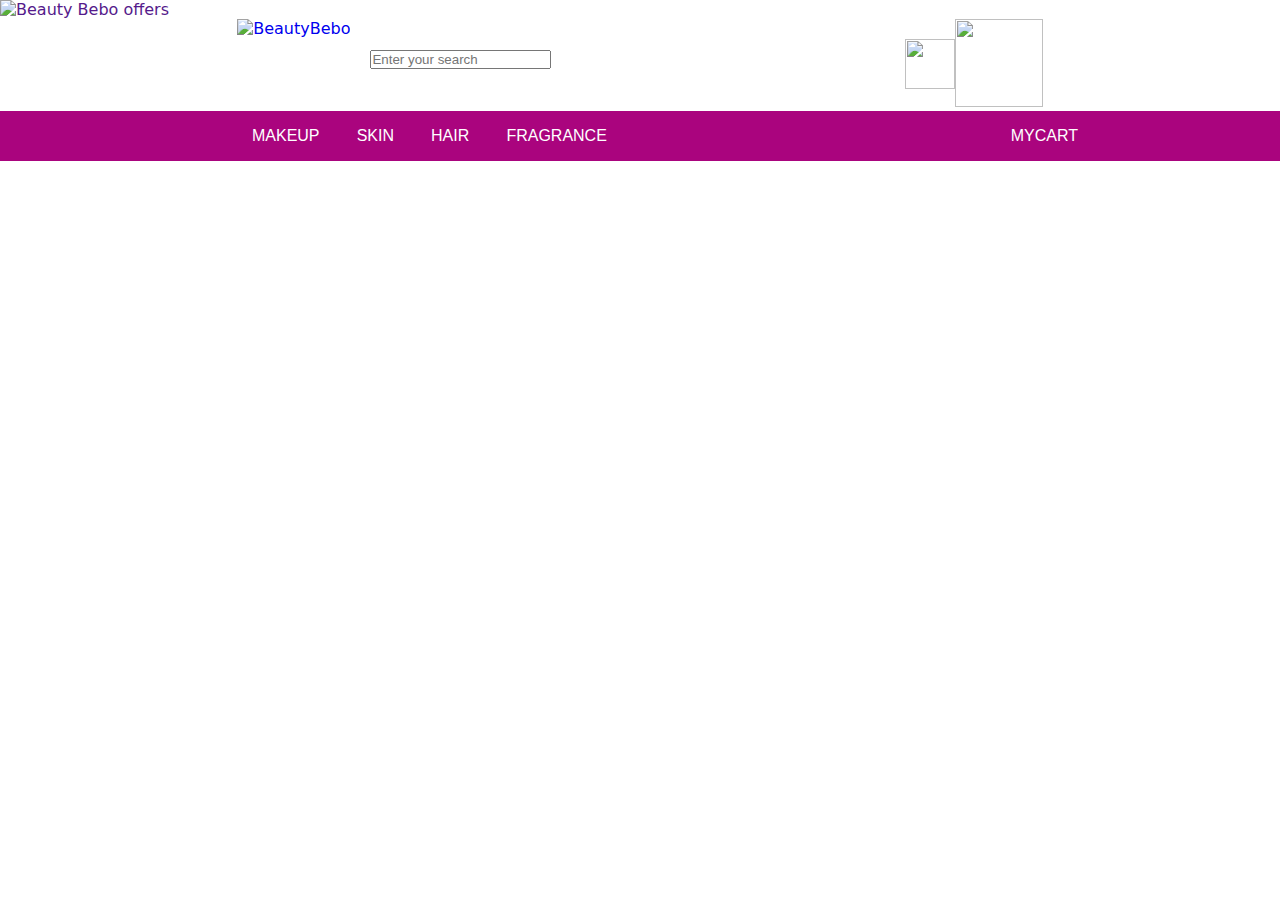
==== index.html @ ea34db91 "day2" ====
<!DOCTYPE html>
<html lang="en">
<head>
    <meta charset="UTF-8">
    <meta http-equiv="X-UA-Compatible" content="IE=edge">
    <meta name="viewport" content="width=device-width, initial-scale=1.0">
    <title>Document</title>
    <style>
        *{
    padding:0px;
    margin:0px;
    text-decoration: none;
    list-style: none;
}
body{
    font-family:system-ui, -apple-system, BlinkMacSystemFont, 'Segoe UI', Roboto, Oxygen, Ubuntu, Cantarell, 'Open Sans', 'Helvetica Neue', sans-serif;
}
#header-tops_ad{
    display: inline-block;
    position: relative;
    display: flex;
}
#nav-mid{
    display:flex;
    margin:auto;
    justify-content: space-around;
}
.mid-left{
    display: flex;
    justify-content: space-around;
}
.mid-right{
    display: flex;
}
.search_box{
    margin-left: 20px;
    margin-top:30px;
    width:60px;
    height: 30px;
}
.header-whishlist img{
    height: 50px;
    width:50px;
    margin-top: 20px;
}
.login-Unactive img{
    height: 88px;
    width:88px;
}
#nav-bottom{
    display: flex;
    justify-content: space-around;
    margin: auto;
    background-color: #aa047e;
}
.left-tag{
    padding-left: 50px;
}
.dropbtn {
    background-color: #aa047e;
    color: white;
    padding: 16px;
    font-size: 16px;
    border: none;
  }
  
  .dropdown {
    position: relative;
    display: inline-block;
  }
  
  .dropdown-content {
    display: none;
    position: absolute;
    background-color: #f1f1f1;
    min-width: 160px;
    box-shadow: 0px 8px 16px 0px rgba(0,0,0,0.2);
    z-index: 1;
  }
  
  .dropdown-content a {
    color: black;
    padding: 12px 16px;
    text-decoration: none;
    display: block;
  }
  
  .dropdown-content a:hover {background-color: #ddd;}
  
  .dropdown:hover .dropdown-content {display: block;}
  
  .dropdown:hover .dropbtn {background-color: #3e8e41;}
        
    </style>
</head>
<body>
<div>
    <div id="header-tops_ad">
        <a href="" style="display:block">
            <img class="desktop_ad"src="	https://www.beautybebo.com/pub/media/ads/ad-desktop.jpg"alt="Beauty Bebo offers"/>
            <img class="mobile_ad"src="	https://www.beautybebo.com/pub/media/ads/ad-mobile.jpg"alt="Beauty Bebo offer" style="display:none;"/>
        </a>
        <a href="https://play.google.com/store/apps/details?id=com.cosmatic.beauty.beautybebo" style="display:block" class="download_app_link" id="app_doenload_link" style="display: block;">
        <img src="	https://www.beautybebo.com/pub/media/bb-app.png" alt=""/></a>
    </div>
    <div id="nav-mid">
        <div class="mid-left">
                <div class="logo">
                <a class="logo" href="https://www.beautybebo.com/" title="BeautyBebo">
                    <img src="https://www.beautybebo.com/pub/media/logo/default/beautybebo_1.png" alt="BeautyBebo" width="300" height="64"></a>
                </div>
                <div class="search_box">
                <input id="serach_text" type="text" placeholder="Enter your search" width="160" height="60">
                <div id="action"><i class="bi bi-search"></i></div>
                </div>
        </div>

        <div class="mid-right">
            <div class="header-whishlist">
                    <a class="navbar-brand" href="#">
                        <img src="https://cdn.iconscout.com/icon/premium/png-256-thumb/add-favorite-1803634-1530848.png" alt=""/>
                    </a>
            </div>
            <div class="login-Unactive">
                <a class="navbar-brand" href="#">
                        <img src="https://png.pngtree.com/png-vector/20191110/ourmid/pngtree-avatar-icon-profile-icon-member-login-vector-isolated-png-image_1978396.jpg" alt="" width="30" height="24">
                </a>
            </div>
        </div>
    </div>
    <div id="nav-bottom">
        <div class="left-tag">
            <div class="dropdown">
                <button class="dropbtn">MAKEUP</button>
                <div class="dropdown-content">
                    <a href="#">Link 1</a>
                    <a href="#">Link 2</a>
                    <a href="#">Link 3</a>
                </div>
            </div>
            <div class="dropdown">
                <button class="dropbtn">SKIN</button>
                <div class="dropdown-content">
                    <a href="#">Link 1</a>
                    <a href="#">Link 2</a>
                    <a href="#">Link 3</a>
                </div>
            </div>
            <div class="dropdown">
                <button class="dropbtn">HAIR</button>
                <div class="dropdown-content">
                    <a href="#">Link 1</a>
                    <a href="#">Link 2</a>
                    <a href="#">Link 3</a>
                </div>
            </div>
            <div class="dropdown">
                <button class="dropbtn">FRAGRANCE</button>
                <div class="dropdown-content">
                    <a href="#">Link 1</a>
                    <a href="#">Link 2</a>
                    <a href="#">Link 3</a>
                </div>
            </div>
        </div>
        <div class="dropdown">
            <button class="dropbtn">MYCART</button>
            <div class="dropdown-content">
                <a href="#">Link 1</a>
                <a href="#">Link 2</a>
                <a href="#">Link 3</a>
            </div>
        </div>
    </div>
    
</div>
</body>
</html>
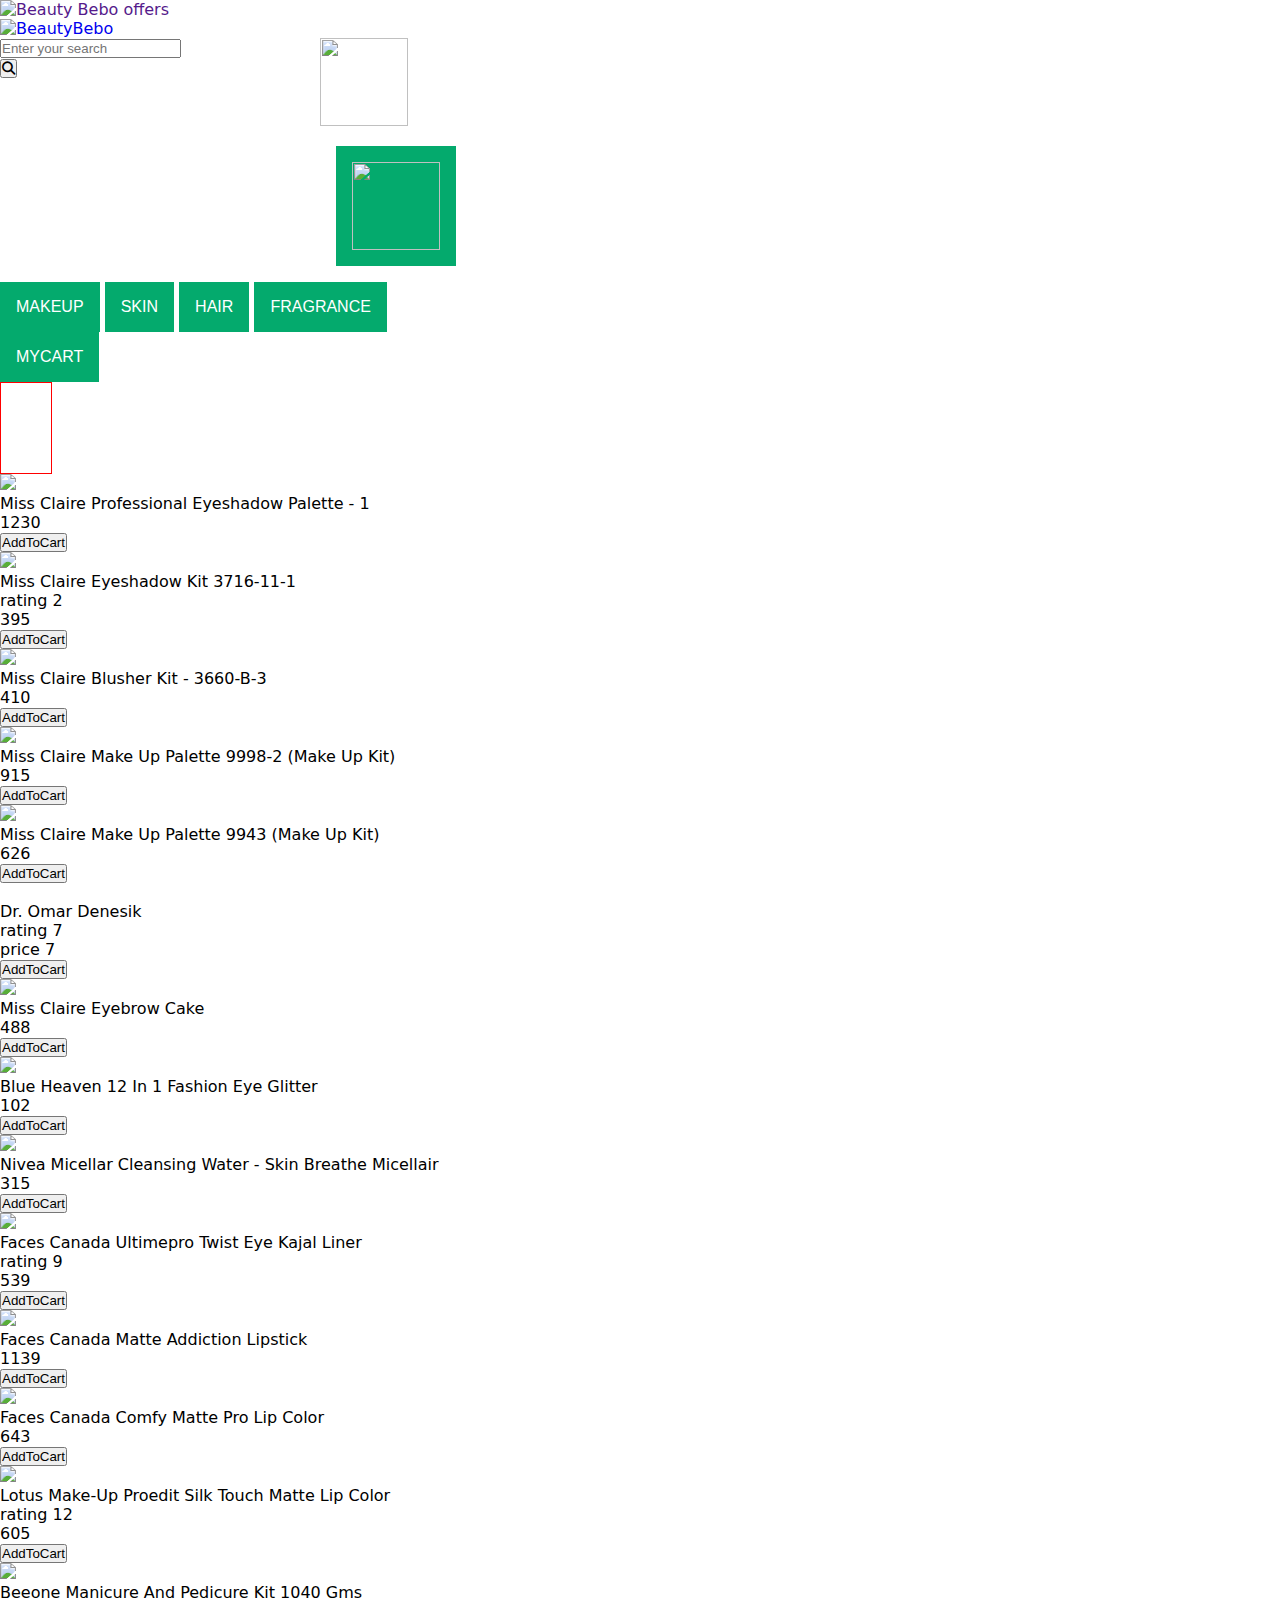
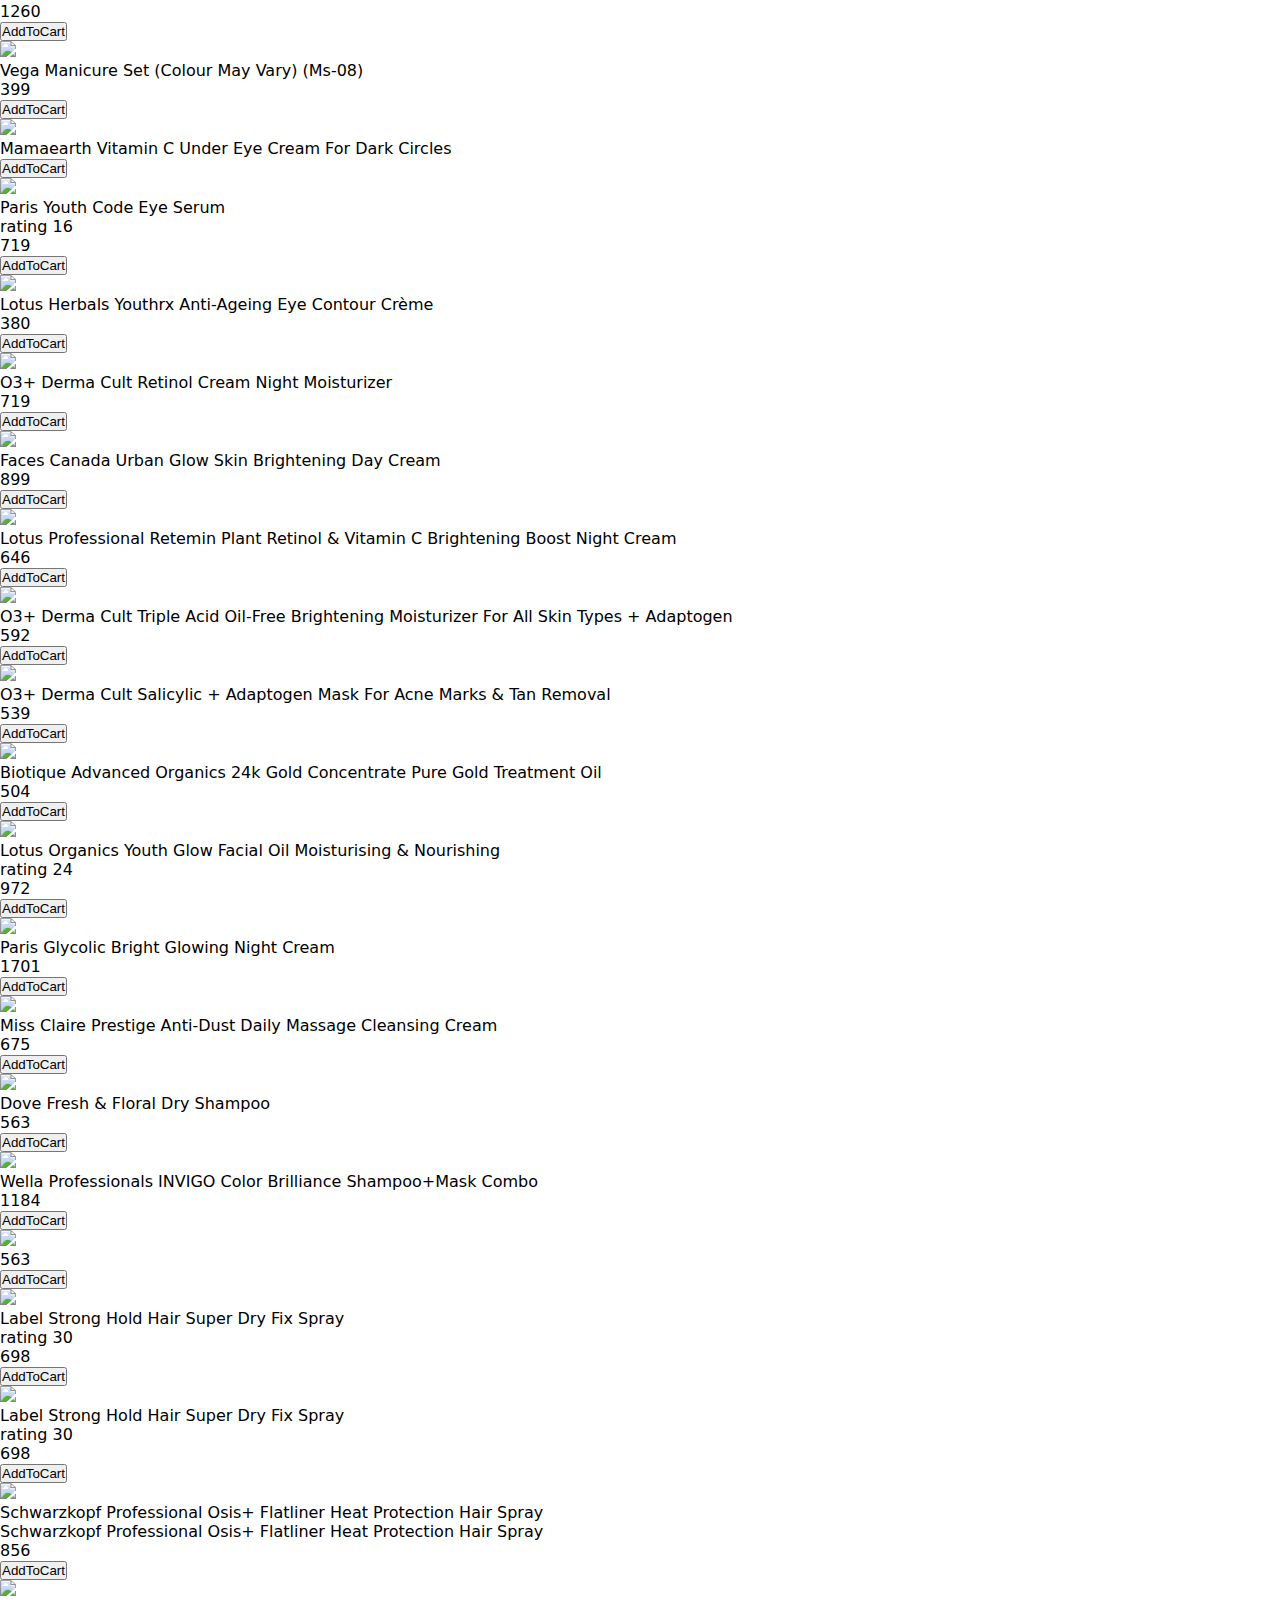
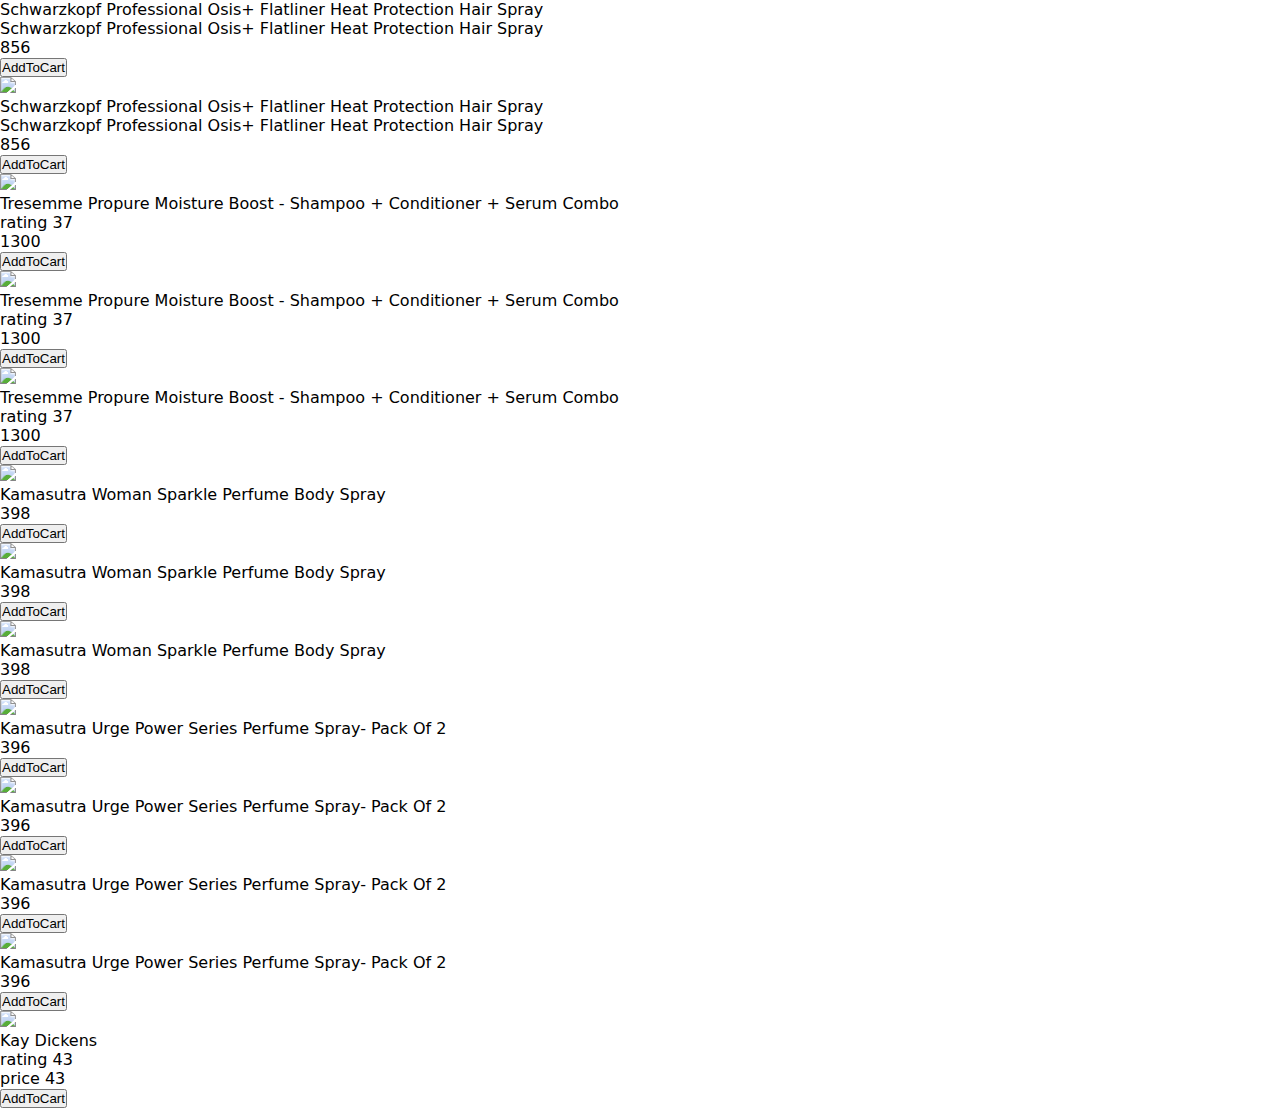
==== commit 589c7265: "login page" ====
--- a/index.html
+++ b/index.html
@@ -5,93 +5,9 @@
     <meta http-equiv="X-UA-Compatible" content="IE=edge">
     <meta name="viewport" content="width=device-width, initial-scale=1.0">
     <title>Document</title>
-    <style>
-        *{
-    padding:0px;
-    margin:0px;
-    text-decoration: none;
-    list-style: none;
-}
-body{
-    font-family:system-ui, -apple-system, BlinkMacSystemFont, 'Segoe UI', Roboto, Oxygen, Ubuntu, Cantarell, 'Open Sans', 'Helvetica Neue', sans-serif;
-}
-#header-tops_ad{
-    display: inline-block;
-    position: relative;
-    display: flex;
-}
-#nav-mid{
-    display:flex;
-    margin:auto;
-    justify-content: space-around;
-}
-.mid-left{
-    display: flex;
-    justify-content: space-around;
-}
-.mid-right{
-    display: flex;
-}
-.search_box{
-    margin-left: 20px;
-    margin-top:30px;
-    width:60px;
-    height: 30px;
-}
-.header-whishlist img{
-    height: 50px;
-    width:50px;
-    margin-top: 20px;
-}
-.login-Unactive img{
-    height: 88px;
-    width:88px;
-}
-#nav-bottom{
-    display: flex;
-    justify-content: space-around;
-    margin: auto;
-    background-color: #aa047e;
-}
-.left-tag{
-    padding-left: 50px;
-}
-.dropbtn {
-    background-color: #aa047e;
-    color: white;
-    padding: 16px;
-    font-size: 16px;
-    border: none;
-  }
-  
-  .dropdown {
-    position: relative;
-    display: inline-block;
-  }
-  
-  .dropdown-content {
-    display: none;
-    position: absolute;
-    background-color: #f1f1f1;
-    min-width: 160px;
-    box-shadow: 0px 8px 16px 0px rgba(0,0,0,0.2);
-    z-index: 1;
-  }
-  
-  .dropdown-content a {
-    color: black;
-    padding: 12px 16px;
-    text-decoration: none;
-    display: block;
-  }
-  
-  .dropdown-content a:hover {background-color: #ddd;}
-  
-  .dropdown:hover .dropdown-content {display: block;}
-  
-  .dropdown:hover .dropbtn {background-color: #3e8e41;}
-        
-    </style>
+    <link rel="stylesheet" href="https://cdnjs.cloudflare.com/ajax/libs/font-awesome/6.2.1/css/all.min.css">
+    <link rel="stylesheet" href="style.css">
+    
 </head>
 <body>
 <div>
@@ -100,8 +16,7 @@
             <img class="desktop_ad"src="	https://www.beautybebo.com/pub/media/ads/ad-desktop.jpg"alt="Beauty Bebo offers"/>
             <img class="mobile_ad"src="	https://www.beautybebo.com/pub/media/ads/ad-mobile.jpg"alt="Beauty Bebo offer" style="display:none;"/>
         </a>
-        <a href="https://play.google.com/store/apps/details?id=com.cosmatic.beauty.beautybebo" style="display:block" class="download_app_link" id="app_doenload_link" style="display: block;">
-        <img src="	https://www.beautybebo.com/pub/media/bb-app.png" alt=""/></a>
+        
     </div>
     <div id="nav-mid">
         <div class="mid-left">
@@ -111,27 +26,34 @@
                 </div>
                 <div class="search_box">
                 <input id="serach_text" type="text" placeholder="Enter your search" width="160" height="60">
-                <div id="action"><i class="bi bi-search"></i></div>
+                <div > <button  type="submit"><i id="action" class="fa fa-search"></i></button></i></div>
                 </div>
         </div>
 
         <div class="mid-right">
+            <a href="https://play.google.com/store/apps/details?id=com.cosmatic.beauty.beautybebo" style="display:block" class="download_app_link" id="app_doenload_link" style="display: block;">
+                <img src="	https://www.beautybebo.com/pub/media/bb-app.png" alt=""/></a>
             <div class="header-whishlist">
                     <a class="navbar-brand" href="#">
                         <img src="https://cdn.iconscout.com/icon/premium/png-256-thumb/add-favorite-1803634-1530848.png" alt=""/>
                     </a>
             </div>
             <div class="login-Unactive">
-                <a class="navbar-brand" href="#">
-                        <img src="https://png.pngtree.com/png-vector/20191110/ourmid/pngtree-avatar-icon-profile-icon-member-login-vector-isolated-png-image_1978396.jpg" alt="" width="30" height="24">
-                </a>
+                        <div class="dropdown" >
+                            <button class="dropbtn" style="background-color:white;"><img class="dropbtn" src="https://png.pngtree.com/png-vector/20191110/ourmid/pngtree-avatar-icon-profile-icon-member-login-vector-isolated-png-image_1978396.jpg" alt="" width="30" height="24"></button>
+                            <div class="dropdown-content">
+                                <a href="login.html">Login</a>
+                                <a href="signin.html">Rsister</a>
+                                
+                            </div>
+                        </div>
             </div>
         </div>
     </div>
     <div id="nav-bottom">
         <div class="left-tag">
             <div class="dropdown">
-                <button class="dropbtn">MAKEUP</button>
+                <button class="dropbtn">MAKEUP <i class="arrow down"></i></p></button>
                 <div class="dropdown-content">
                     <a href="#">Link 1</a>
                     <a href="#">Link 2</a>
@@ -172,7 +94,15 @@
             </div>
         </div>
     </div>
+    <div id="home">
+            <div class="home-right">
+            <img src="https://www.beautybebo.com/pub/media/ads/home-slider/Slider_banner_1-min.jpg"alt=""/>
+        </div>
+    </div>
+    <div id="product-container"></div>
+
     
 </div>
 </body>
+<script src="index.js"></script>
 </html>--- a/style.css
+++ b/style.css
@@ -0,0 +1,100 @@
+*{
+    padding:0px;
+    margin:0px;
+    text-decoration: none;
+    list-style: none;
+}
+body{
+    font-family:system-ui, -apple-system, BlinkMacSystemFont, 'Segoe UI', Roboto, Oxygen, Ubuntu, Cantarell, 'Open Sans', 'Helvetica Neue', sans-serif;
+}
+#header-tops_ad{
+    display: inline-block;
+    position: relative;
+    display: flex;
+}
+#nav-mid{
+    display:grid;
+    grid-template-columns: repeat(4,1fr);
+    margin:auto;
+}
+#nav-bottom ul{
+    float:right;
+    margin-right:40px;
+}
+#nav-bottom li{
+    display: inline-block;
+    margin:0 8px;
+    line-height: 80px;
+}
+#nav-bottom a{
+    color:rgb(162, 31, 31);
+    font-size:18px;
+    text-transform: uppercase;
+    padding:1px solid transparent;
+    border-radius:3px;
+}
+
+.header-whishlist img{
+    height: 88px;
+    width:88px;
+}
+.login-Unactive img{
+    height: 88px;
+    width:88px;
+}
+.dropdown{
+position: relative;
+
+}
+.dropdown-menu{
+    display: block;
+    position: absolute;
+    left:0,
+    top: calc(100% +.25rem)
+}
+.dropdown > .a:focus + .dropdown-menu{
+    opacity: 1;
+    transition: opacity 150ms ease-in-out;
+}
+.dropbtn {
+    background-color: #04AA6D;
+    color: white;
+    padding: 16px;
+    font-size: 16px;
+    border: none;
+  }
+  
+  .dropdown {
+    position: relative;
+    display: inline-block;
+  }
+  
+  .dropdown-content {
+    display: none;
+    position: absolute;
+    background-color: #f1f1f1;
+    min-width: 160px;
+    box-shadow: 0px 8px 16px 0px rgba(0,0,0,0.2);
+    z-index: 1;
+  }
+  
+  .dropdown-content a {
+    color: black;
+    padding: 12px 16px;
+    text-decoration: none;
+    display: block;
+  }
+  
+  .dropdown-content a:hover {background-color: #ddd;}
+  
+  .dropdown:hover .dropdown-content {display: block;}
+  
+  .dropdown:hover .dropbtn {background-color: #3e8e41;}
+  .hii{
+    color: red;
+  }
+  #home{
+    height:90px;
+    width:50px;
+    border:1px solid red
+  }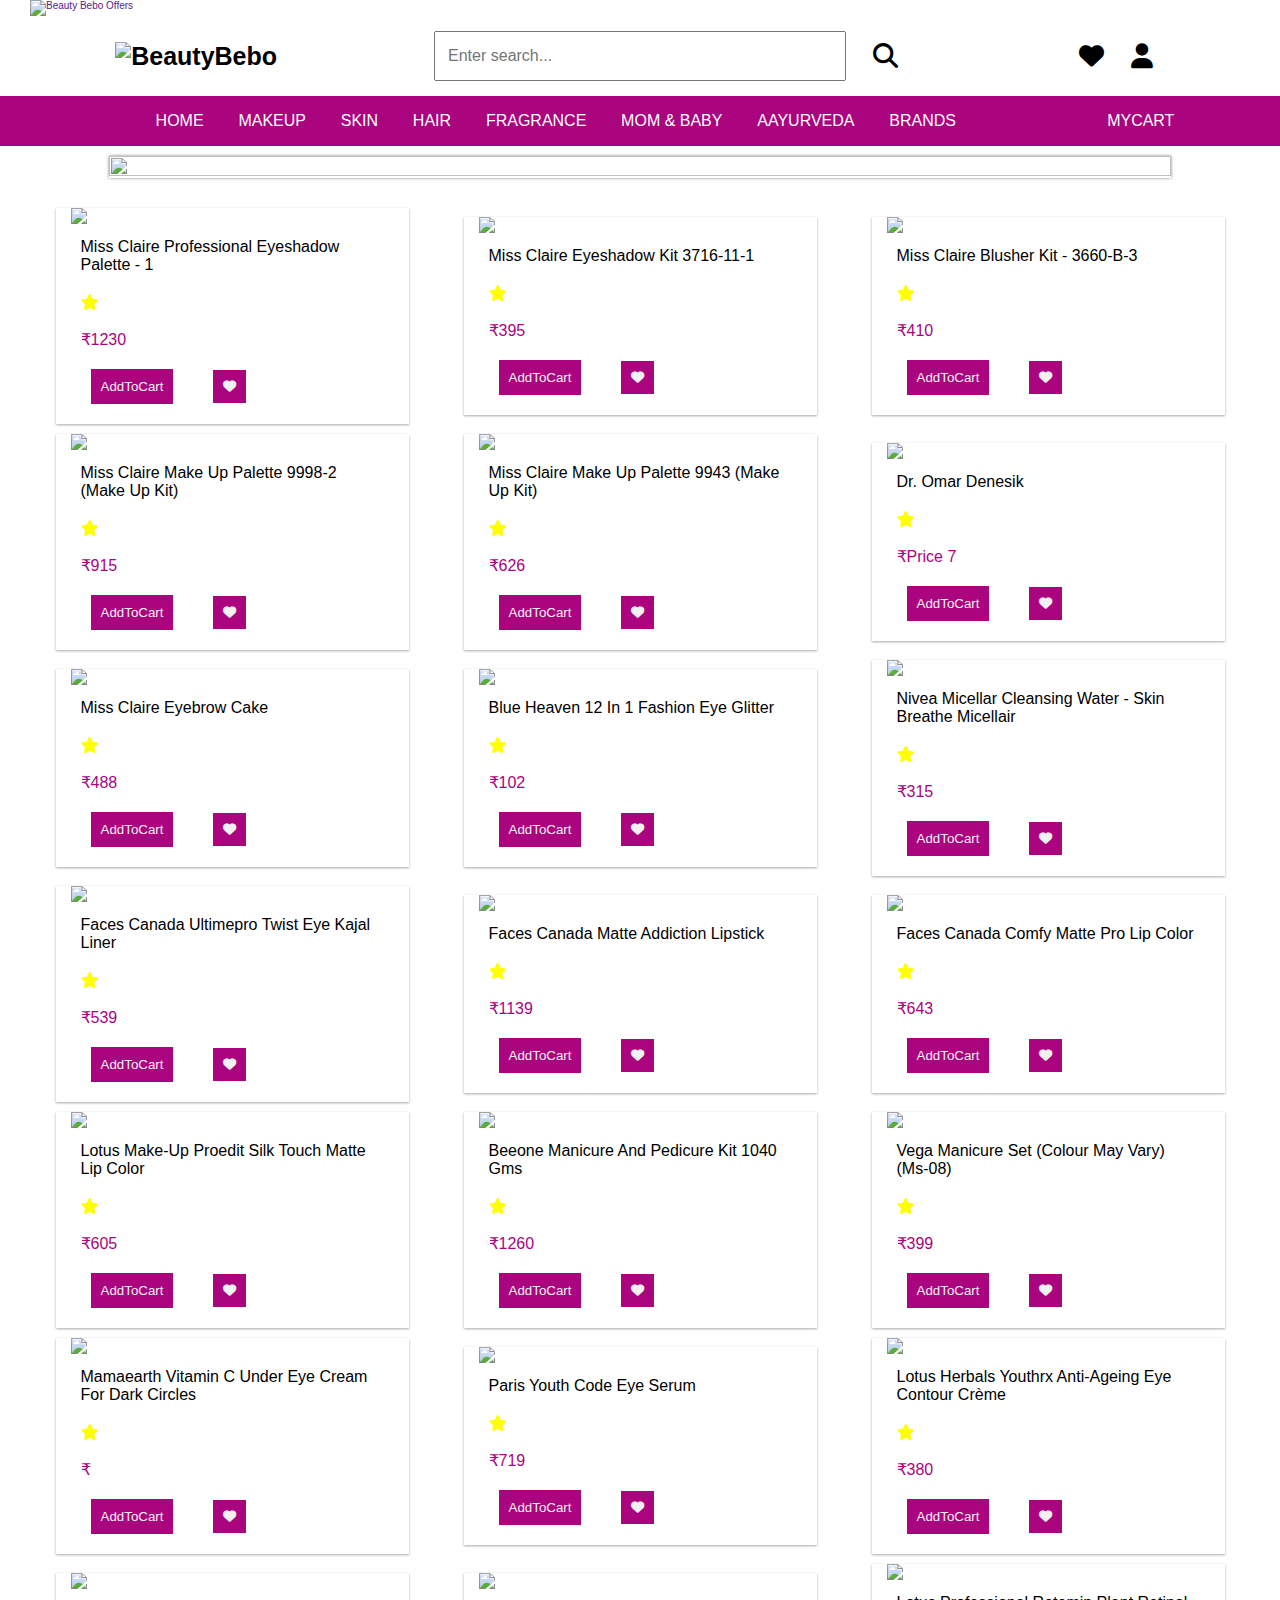
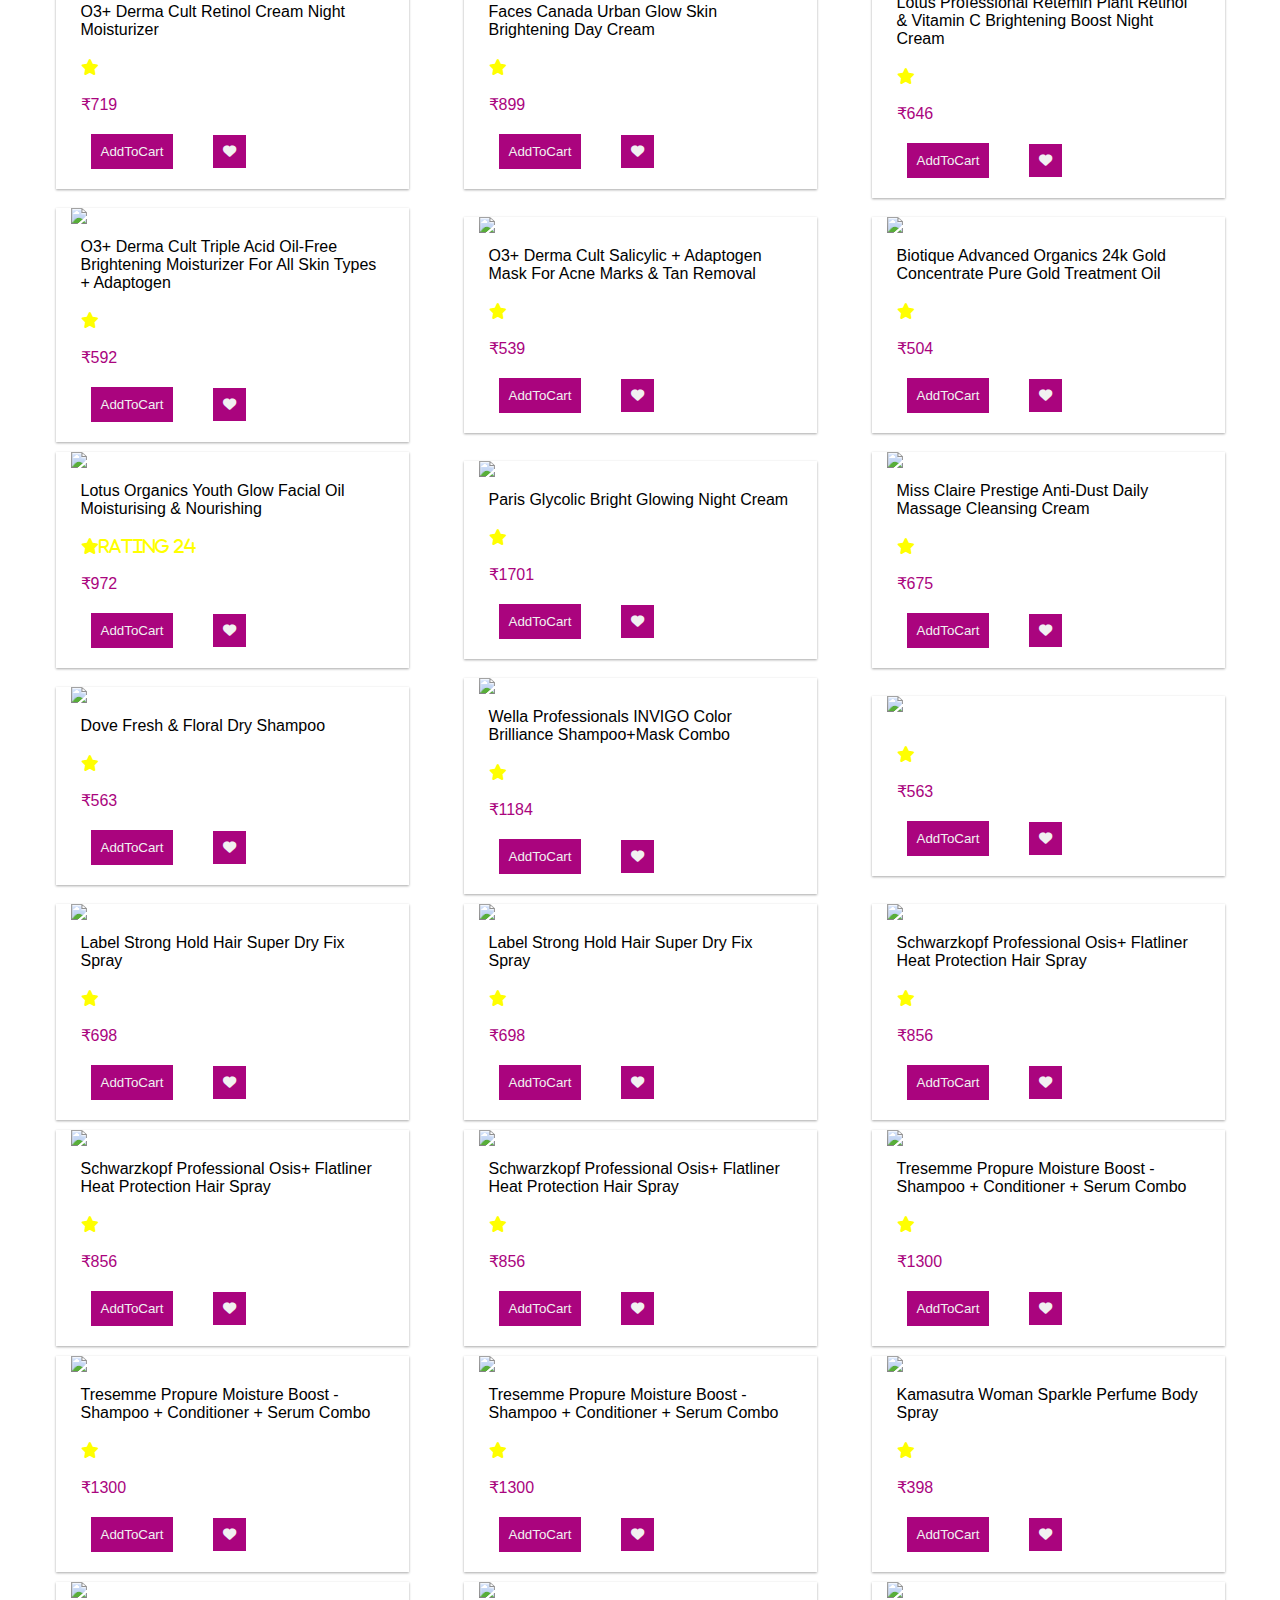
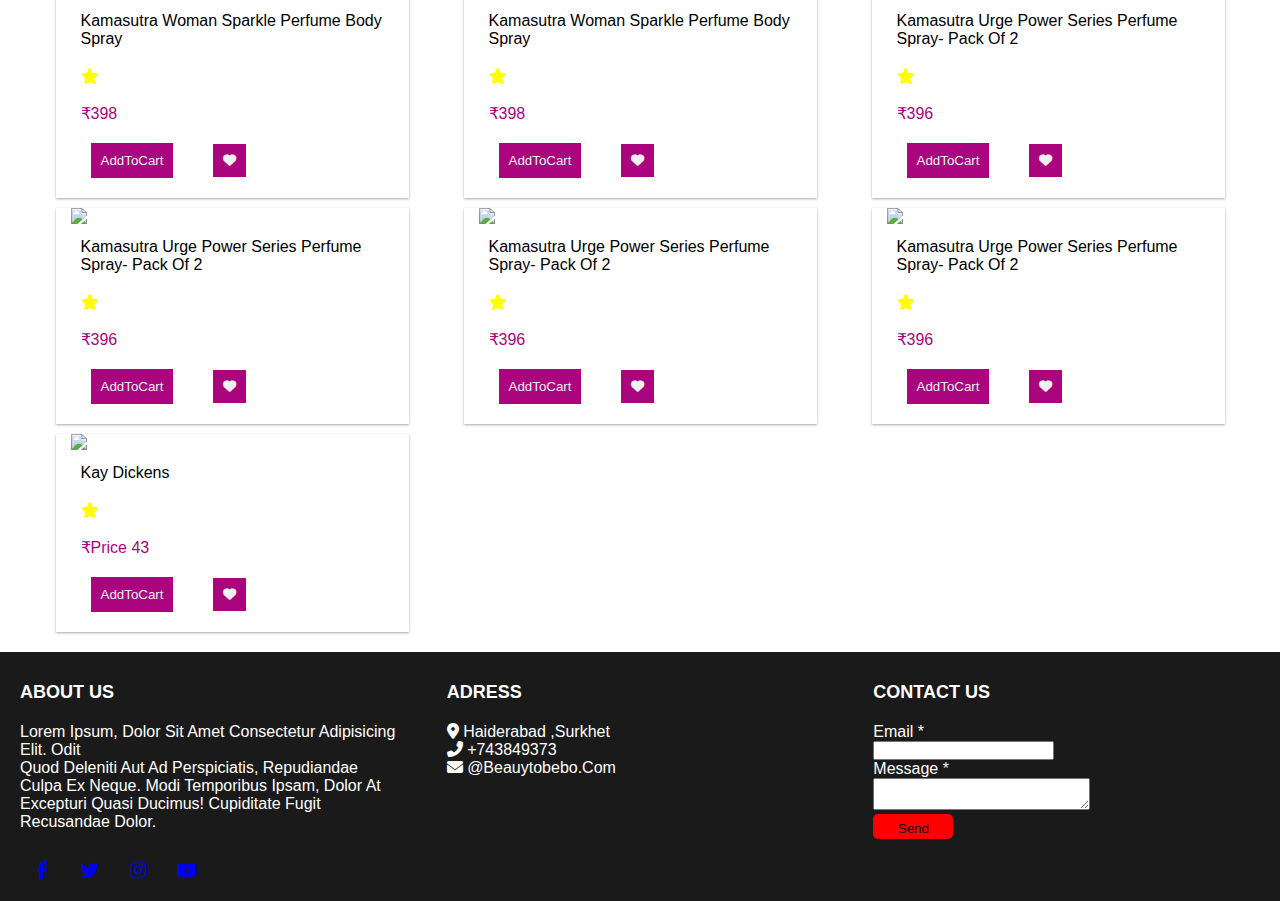
==== commit 8658557c: "Merge pull request #2 from sharadParadhi/day5" ====
--- a/index.html
+++ b/index.html
@@ -18,89 +18,156 @@
         </a>
         
     </div>
-    <div id="nav-mid">
-        <div class="mid-left">
-                <div class="logo">
-                <a class="logo" href="https://www.beautybebo.com/" title="BeautyBebo">
-                    <img src="https://www.beautybebo.com/pub/media/logo/default/beautybebo_1.png" alt="BeautyBebo" width="300" height="64"></a>
-                </div>
-                <div class="search_box">
-                <input id="serach_text" type="text" placeholder="Enter your search" width="160" height="60">
-                <div > <button  type="submit"><i id="action" class="fa fa-search"></i></button></i></div>
-                </div>
-        </div>
-
-        <div class="mid-right">
-            <a href="https://play.google.com/store/apps/details?id=com.cosmatic.beauty.beautybebo" style="display:block" class="download_app_link" id="app_doenload_link" style="display: block;">
-                <img src="	https://www.beautybebo.com/pub/media/bb-app.png" alt=""/></a>
-            <div class="header-whishlist">
-                    <a class="navbar-brand" href="#">
-                        <img src="https://cdn.iconscout.com/icon/premium/png-256-thumb/add-favorite-1803634-1530848.png" alt=""/>
-                    </a>
+    <header class="header">
+      <div class="header-1">
+          <a href="#" class="logo"><img src="https://www.beautybebo.com/pub/media/logo/default/beautybebo_1.png" alt="BeautyBebo" alt=""/></a>
+          <form action="" class="search-form">
+              <input type="search" name="" placeholder="Enter search..." id="search-box" ><a  href="#" class="fa fa-search"></a>
+          </form>
+      
+            <div class="icons">
+                <a href="#" class="fas fa-heart"></a>
+                <a href="login.html" class="fas fa-user"></a>
             </div>
-            <div class="login-Unactive">
-                        <div class="dropdown" >
-                            <button class="dropbtn" style="background-color:white;"><img class="dropbtn" src="https://png.pngtree.com/png-vector/20191110/ourmid/pngtree-avatar-icon-profile-icon-member-login-vector-isolated-png-image_1978396.jpg" alt="" width="30" height="24"></button>
-                            <div class="dropdown-content">
-                                <a href="login.html">Login</a>
-                                <a href="signin.html">Rsister</a>
-                                
-                            </div>
-                        </div>
-            </div>
-        </div>
-    </div>
+      </div>
+   
     <div id="nav-bottom">
         <div class="left-tag">
             <div class="dropdown">
-                <button class="dropbtn">MAKEUP <i class="arrow down"></i></p></button>
+                <button class="dropbtn">HOME</button>
                 <div class="dropdown-content">
-                    <a href="#">Link 1</a>
-                    <a href="#">Link 2</a>
-                    <a href="#">Link 3</a>
+                  
+                </div>
+            </div>
+            <div class="dropdown">
+                <button class="dropbtn">MAKEUP</button>
+                <div class="dropdown-content">
+                    <a href="#">Blush</a>
+                    <a href="#">Bronzer</a>
+                    <a href="#">Face Primer</a>
                 </div>
             </div>
             <div class="dropdown">
                 <button class="dropbtn">SKIN</button>
                 <div class="dropdown-content">
-                    <a href="#">Link 1</a>
-                    <a href="#">Link 2</a>
-                    <a href="#">Link 3</a>
+                    <a href="#">Dark Circles</a>
+                    <a href="#">Eye Cream</a>
+                    <a href="#">Eye Contour Cantarell</a>
                 </div>
             </div>
             <div class="dropdown">
                 <button class="dropbtn">HAIR</button>
                 <div class="dropdown-content">
-                    <a href="#">Link 1</a>
-                    <a href="#">Link 2</a>
-                    <a href="#">Link 3</a>
+                    <a href="#">Color Protection</a>
+                    <a href="#">Hair Spray</a>
+                    <a href="#">Dry Shmappo</a>
                 </div>
             </div>
             <div class="dropdown">
                 <button class="dropbtn">FRAGRANCE</button>
                 <div class="dropdown-content">
-                    <a href="#">Link 1</a>
-                    <a href="#">Link 2</a>
-                    <a href="#">Link 3</a>
+                    <a href="#">Perfumes</a>
+                    <a href="#">Deidirants role ons</a>
+                    <a href="#">Body Mist/Spray</a>
+                </div>
+            </div>
+            <div class="dropdown">
+                <button class="dropbtn"><span>MOM & BABY<i class="arrow up"></i></span></button>
+                <div class="dropdown-content">
+                    <a href="#">Bath time</a>
+                    <a href="#">Oils</a>
+                    <a href="#">Powder</a>
+                </div>
+            </div>
+            <div class="dropdown">
+                <button class="dropbtn">AAYURVEDA</button>
+                <div class="dropdown-content">
+                    <a href="#">Body Lotion</a>
+                    <a href="#">Cream</a>
+                    <a href="#">Gel</a>
+                </div>
+            </div>
+            <div class="dropdown">
+                <button class="dropbtn">BRANDS</button>
+                <div class="dropdown-content">
+                    <a href="#">LAKME</a>
+                    <a href="#">JOY</a>
+                    <a href="#">AROMA MAGIC</a>
                 </div>
             </div>
         </div>
+
         <div class="dropdown">
-            <button class="dropbtn">MYCART</button>
-            <div class="dropdown-content">
-                <a href="#">Link 1</a>
-                <a href="#">Link 2</a>
-                <a href="#">Link 3</a>
-            </div>
+            <a href="mycart.html"> <button class="dropbtn">MYCART<span class="total"></span></button></a>
+            
         </div>
     </div>
-    <div id="home">
-            <div class="home-right">
-            <img src="https://www.beautybebo.com/pub/media/ads/home-slider/Slider_banner_1-min.jpg"alt=""/>
-        </div>
+    </header>
+
+
+
+    
+    <div class="image-slider">
+      <img id="aaa" src="https://www.beautybebo.com/pub/media/ads/home-slider/Ponds_Forent_Banner_6-min.jpg" name="image" />
     </div>
     <div id="product-container"></div>
 
+    <!-- footer session -->
+
+    
+    <footer>
+        <div class="main-content">
+            <div class="left box">
+                <h2>About us</h2>
+                <div class="content">
+                    <p>Lorem ipsum, dolor sit amet consectetur adipisicing elit. Odit<br> quod deleniti aut ad perspiciatis, repudiandae <br>culpa ex neque. Modi temporibus ipsam, dolor at <br>excepturi quasi ducimus! Cupiditate fugit recusandae dolor.</p>
+                    <div class="social">
+                        <a href="#"><span class="fab fa-facebook-f"></span></a>
+                        <a href="#"><span class="fab fa-twitter"></span></a>
+                        <a href="#"><span class="fab fa-instagram"></span></a>
+                        <a href="#"><span class="fab fa-youtube"></span></a>
+                        
+                    </div>
+                </div>
+            </div>
+            <div class="center box">
+                <h2>Adress</h2>
+                <div class="content">
+                    <div class="place">
+                        <span class="fas fa-map-marker-alt"></span>
+                        <span class="text">Haiderabad ,Surkhet<span class="sign"></span>
+                    </div>
+                    <div class="phone">
+                        <span class="fas fa-phone-alt"></span>
+                        <span class="text">+743849373<span class="sign"></span>
+                    </div>
+                    <div class="place">
+                         <span class="fas fa-envelope"></span>
+                        <span class="text">@beauytobebo.com<span class="sign"></span> 
+                    </div>
+                </div>
+            </div>
+            <div class="right box">
+                <h2>contact us</h2>
+                <div class="content">
+                    <form action="#">
+                        <div class="email">
+                            <div class="text">Email *</div>
+                            <input type="email" required>
+                        </div>
+                        <div class="msg">
+                            <div class="text">Message *</div>
+                            <textarea rows="2" cols="25"required></textarea>
+                        </div>
+                        <div class="footerbtn">
+                            <button type="submit">Send</button>
+                        </div>
+                    </form>
+                </div>
+            </div>
+        </div>
+    </footer>
+   
     
 </div>
 </body>
--- a/style.css
+++ b/style.css
@@ -3,61 +3,137 @@
     margin:0px;
     text-decoration: none;
     list-style: none;
-}
+   
+}
+*{
+  font-family: sans-serif;
+  margin:0px;
+  padding:0px;
+  box-sizing: border-box;
+  text-decoration: none;
+  text-transform: capitalize;
+  transition: all .2s linear;
+  transition:none;
+}
+
+html{
+  font-size:62.5%;
+  overflow-x:hidden;
+  scroll-padding-top: smooth;
+}
+html::-webkit-scrollbar{
+  width:1rem;
+}
+html::-webkit-scrollbar-thumb{
+  background: var(--black);
+}
+.btn{
+  margin-top: 1rem;
+  display: inline-block;
+  padding:3rem ;
+  border-radius: 0.5rem;
+  color:#fff;
+  background-color: green;
+  font-size:1.7rem;
+  align-items: center;
+  justify-content: center;
+  cursor:pointer;
+}
+.btn:hover{
+  background-color:lightgreen;
+}
+.header .header-1{
+  background: #fff;
+  padding:1.5rem 9%;
+  display: flex;
+  align-items: center;
+  justify-content: space-between;
+}
+.header .header-1 .logo{
+  font-size:2.5rem;
+  font-weight:bolder;
+  color:var(--black)
+}.header .header-1 .logo{
+  color:var(--green)
+}
+.header .header-1 .search-form{
+  width:50rem;
+  height:5rem;
+  padding:0 1.2rem;
+  border:var(--border);
+  background: #fff;
+  display: flex;
+  align-items: center;
+  border-radius:.5rem;
+}
+.header .header-1 .search-form input{
+  font-size: 1.6rem;
+  padding:01.2rem;
+  height:100%;
+  width:100%;
+  text-transform: none;
+  color:var(--black);
+}
+.header .header-1 .search-form label{
+font-size: 2.5rem;
+padding-right:1.5rem;
+color:var(--black);
+height: 100%;
+cursor: pointer;
+}
+.header .header-1 .search-form label:hover{
+  color:var(--green)
+}
+.search-form a{
+  font-size:2.5rem;
+  margin-left:1.5rem;
+  padding: 12px;
+  color:var(--black);
+  cursor: pointer;
+}
+.search-form a:hover{
+  background-color: #aa047e;
+}
+.header .header-1 .icons div,.header .header-1 .icons a{
+  font-size:2.5rem;
+  margin-left:0px;
+  padding: 12px;
+  color:var(--black);
+  cursor: pointer;
+}
+.icons a:hover{
+background-color: #aa047e;
+}
+
 body{
+   
+    margin: auto;
     font-family:system-ui, -apple-system, BlinkMacSystemFont, 'Segoe UI', Roboto, Oxygen, Ubuntu, Cantarell, 'Open Sans', 'Helvetica Neue', sans-serif;
 }
+/* <-----------------Nav-top(advertisement)------------------> */
 #header-tops_ad{
     display: inline-block;
+    margin-left: 30px;
+    margin-right:30px;
     position: relative;
     display: flex;
 }
-#nav-mid{
-    display:grid;
-    grid-template-columns: repeat(4,1fr);
-    margin:auto;
-}
-#nav-bottom ul{
-    float:right;
-    margin-right:40px;
-}
-#nav-bottom li{
-    display: inline-block;
-    margin:0 8px;
-    line-height: 80px;
-}
-#nav-bottom a{
-    color:rgb(162, 31, 31);
-    font-size:18px;
-    text-transform: uppercase;
-    padding:1px solid transparent;
-    border-radius:3px;
-}
-
-.header-whishlist img{
-    height: 88px;
-    width:88px;
-}
-.login-Unactive img{
-    height: 88px;
-    width:88px;
-}
-.dropdown{
-position: relative;
-
-}
-.dropdown-menu{
-    display: block;
-    position: absolute;
-    left:0,
-    top: calc(100% +.25rem)
-}
-.dropdown > .a:focus + .dropdown-menu{
-    opacity: 1;
-    transition: opacity 150ms ease-in-out;
+
+/* <-----------------Nav-mid left(logo and Searcg bar)------------------> 
+/* <-----------------Nav-bottom(makeup,skin hair)------------------> */
+#nav-bottom{
+    display: flex;
+    justify-content: space-around;
+    padding-right:30px;
+    padding-left: 30px;
+    background-color: #aa047e;
+}
+.left-tag{
+    padding-left: 50px;
+    background-color: #aa047e;
 }
 .dropbtn {
-    background-color: #04AA6D;
+    background-color: #aa047e;
     color: white;
     padding: 16px;
     font-size: 16px;
@@ -73,28 +149,151 @@
     display: none;
     position: absolute;
     background-color: #f1f1f1;
-    min-width: 160px;
+    min-width: 170px;
     box-shadow: 0px 8px 16px 0px rgba(0,0,0,0.2);
     z-index: 1;
+   
   }
   
   .dropdown-content a {
     color: black;
-    padding: 12px 16px;
+    padding: 5px 10px;
     text-decoration: none;
     display: block;
-  }
-  
-  .dropdown-content a:hover {background-color: #ddd;}
+    font-size: 16px;
+  }
+  
+  
+  .dropdown-content a:hover {color:#bf19a9;}
   
   .dropdown:hover .dropdown-content {display: block;}
   
-  .dropdown:hover .dropbtn {background-color: #3e8e41;}
-  .hii{
-    color: red;
-  }
-  #home{
-    height:90px;
-    width:50px;
-    border:1px solid red
-  }+  .dropdown:hover .dropbtn {background-color: #bf19a9;}
+
+  /* <-----------------(first home pics)------------------> */
+
+ 
+#product-container{
+    margin:auto;
+    margin-top: 30px;
+    margin-left: 33px;
+    margin-right:33px;
+    display: grid;
+    grid-template-columns: repeat(3,1fr);
+    gap:10px 10px;
+    font-size: 16px;
+}
+#productcontainer{
+margin:auto;
+width:353px;
+padding:0px 15px;
+box-shadow: rgba(0, 0, 0, 0.12) 0px 1px 3px, rgba(0, 0, 0, 0.24) 0px 1px 2px;
+} 
+#product-container img{
+    margin:auto;;
+    max-width:200px;
+height:300px;
+}
+#product-container p{
+padding:10px;
+}
+#productcontainer button{
+  margin-top:10px;
+  margin-bottom: 20px;
+  padding:10px;
+  background-color:  #aa047e;
+  color: #f1f1f1;
+  transition: .3s;
+  border: 0px;
+  margin:auto;
+  margin:10px 20px 20px 20px;
+}
+#productcontainer button:hover{
+  background-color: green;
+}
+#search-btn {
+  position: relative;
+  display: inline-block;
+}
+.image-slider{
+  width: 83%;
+   box-shadow: 0px 0px 3px gray;
+   margin:auto;
+   margin-top:10px;
+}
+.image-slider img{
+  width: 100%;
+  height: 100%;
+}
+.checked{
+color: yellow;
+}
+
+
+          /* footer session */
+
+        footer{
+          margin-top: 20px;
+            bottom:0px;
+            width:100%;
+            background: #1a1a1a;
+            font-size: 16px;
+            color: #fff;
+        }
+        .main-content{
+            display: flex;
+            justify-content: space-evenly;
+
+            
+        }
+        .main-content .box{
+        
+            flex-basis:50%;
+            padding:10px 20px;
+        
+        }
+        .box h2{
+          margin-top: 20px;
+        font-size: 18px;
+        font-weight:600;
+        text-transform: uppercase;
+        }
+        .box .content{
+            margin:20px 0px 0px 0px;
+        }
+        .left .content .social{
+            margin: 20px 0 0 0;
+        }
+        .left .content .social a{
+            padding:0 2px;
+        }
+        .left .content .social a span{
+            height: 40px;
+            width:40px;
+            background: #1a1a1a;
+            line-height: 40px;
+            text-align:center;
+            font-size:18px;
+            border-radius: 5px;
+            transition: .3s;
+        }
+        .left .content .social a span:hover{
+            background: #f12020;
+        }
+        .sign{
+            margin: 3px;
+        }
+        .footerbtn button{
+          width:80px;
+          height: 25px;
+          padding:7px 5px 7px 5px;
+          background-color: red;
+          border-radius: 5px;
+          border: 0px;
+         
+        }
+        
+        .footerbtn button:hover{
+
+          background-color: green;
+        }